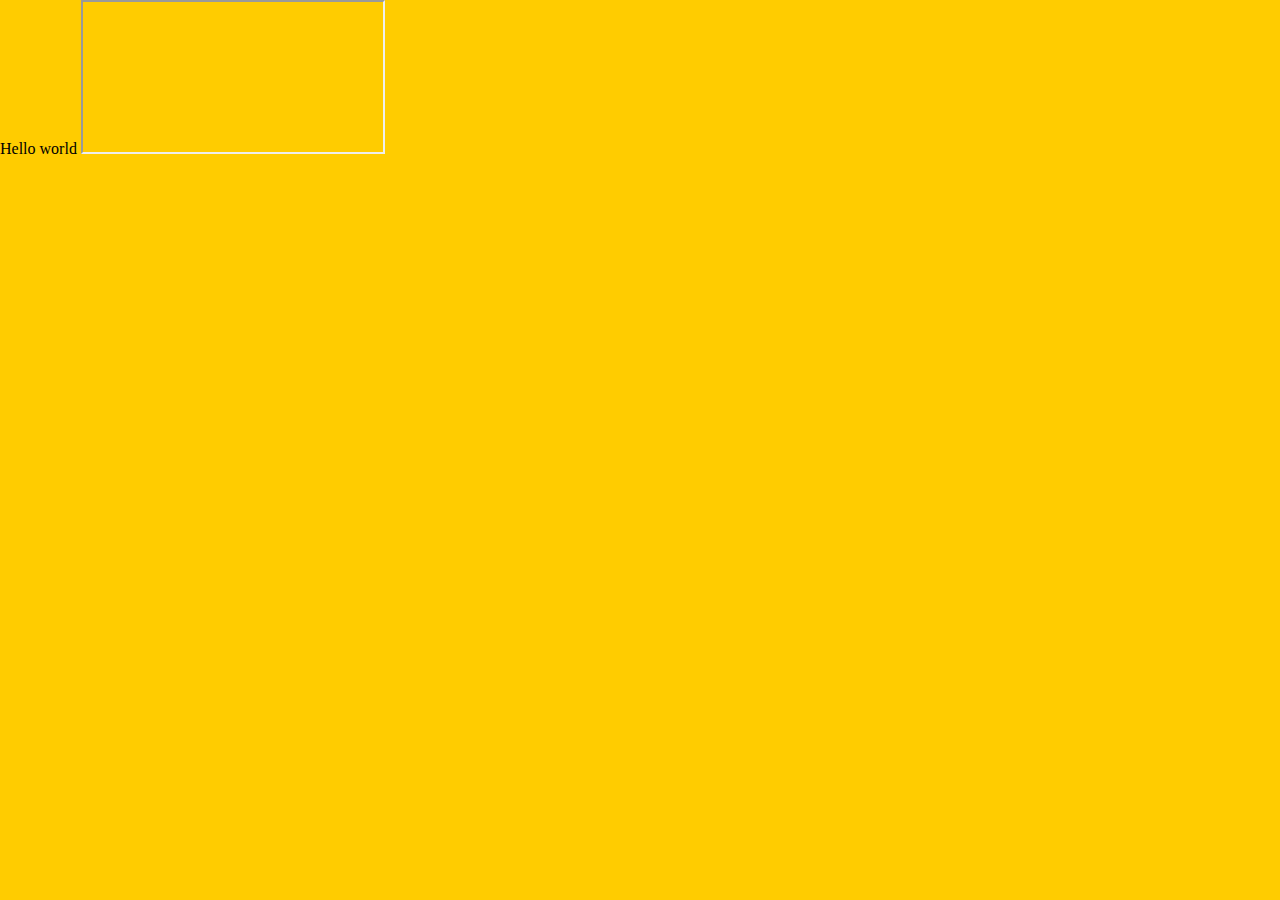
==== www/index.html @ e9f670ae "Merge remote-tracking branch 'origin/master'" ====
<!doctype html>
<html>
<head>
<meta charset="utf-8">
<meta name="apple-mobile-web-app-capable" content="yes" />
<meta name="viewport" content="user-scalable=no, initial-scale=1.0, maximum-scale=1.0"/>
<style>
body {
	margin: 0;
	background-color:#FFCC00;
}

</style>
<link rel="stylesheet" href="layout.css" type="text/css">
<link rel="stylesheet" href="layout-land.css" type="text/css" media="(orientation:landscape)">
<link rel="stylesheet" href="layout-port.css" type="text/css" media="(orientation:portrait)">

<title>SVT</title>
</head>

<body>
Hello world
<iframe class="courseframe" src="start.html">

</iframe>

</body>
</html>
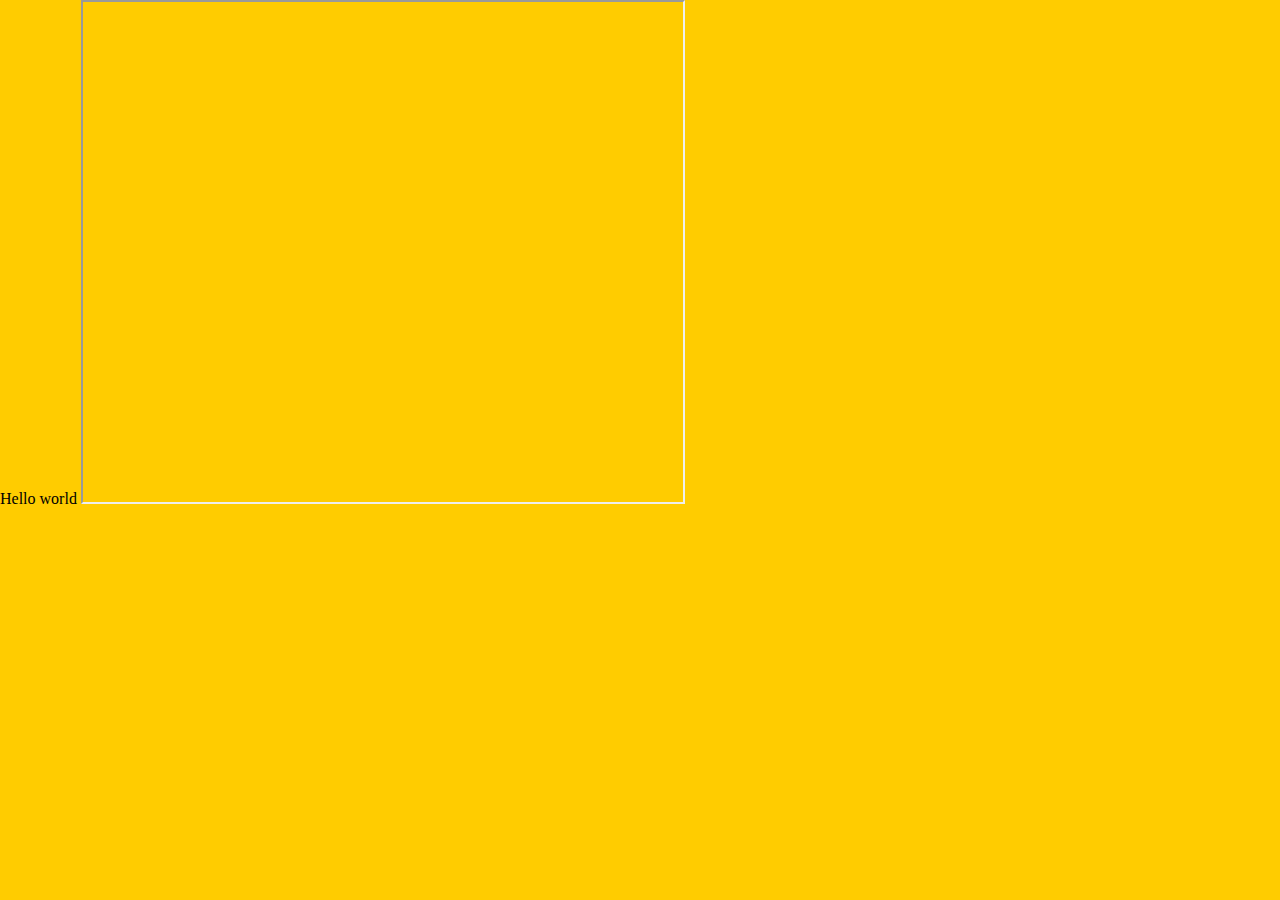
==== commit 51832ae4: "10" ====
--- a/www/index.html
+++ b/www/index.html
@@ -20,7 +20,7 @@
 
 <body>
 Hello world
-<iframe class="courseframe" src="start.html">
+<iframe class="courseframe2" width="600" height="500" src="http://shellmoerdijk.veilig.tv/logondirect.aspx?acc=moerdijk">
 
 </iframe>
 
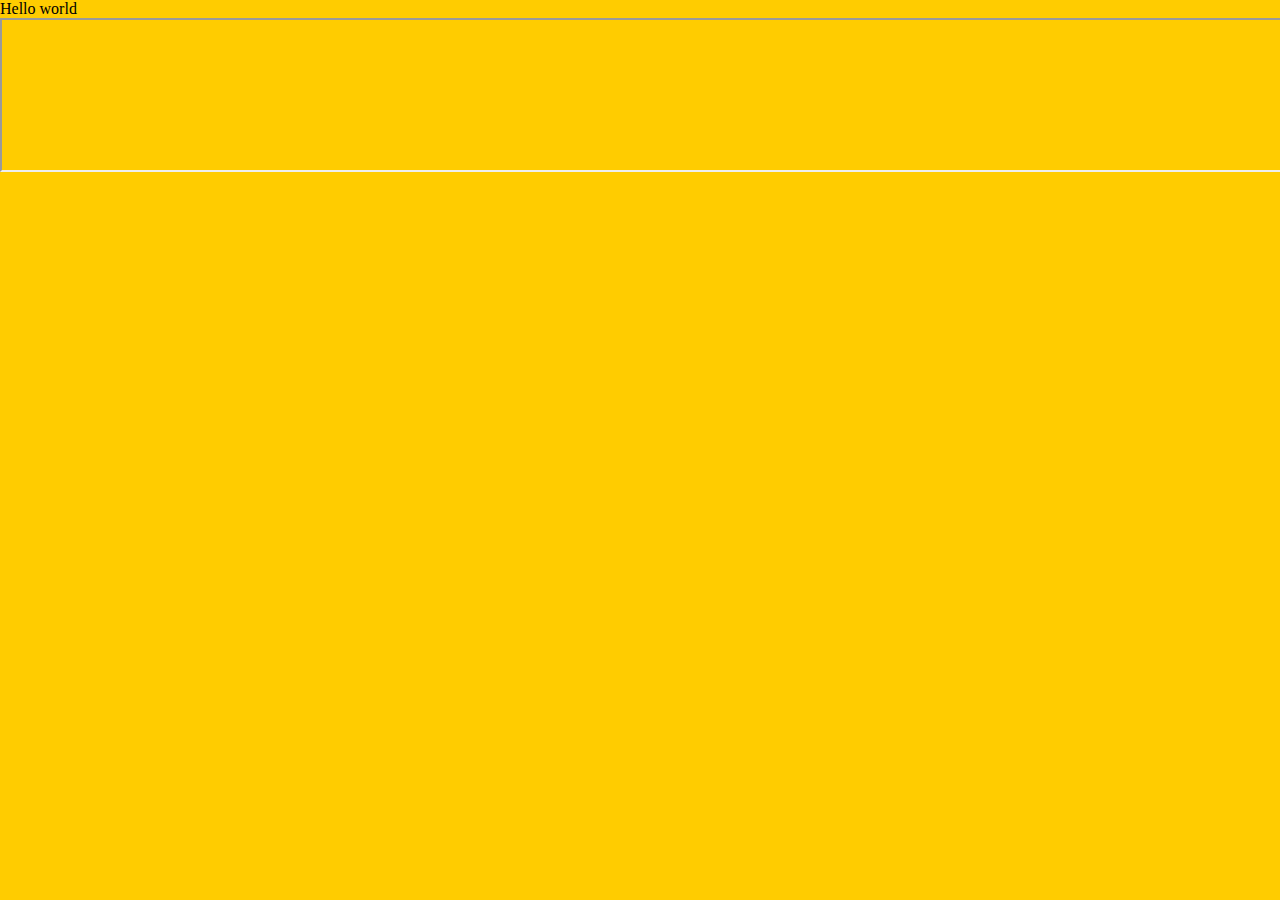
==== commit 0e2b335e: "11" ====
--- a/www/index.html
+++ b/www/index.html
@@ -20,7 +20,7 @@
 
 <body>
 Hello world
-<iframe class="courseframe2" width="600" height="500" src="http://shellmoerdijk.veilig.tv/logondirect.aspx?acc=moerdijk">
+<iframe class="courseframe2" width="100%" height="99%" src="http://shellmoerdijk.veilig.tv/logondirect.aspx?acc=moerdijk">
 
 </iframe>
 
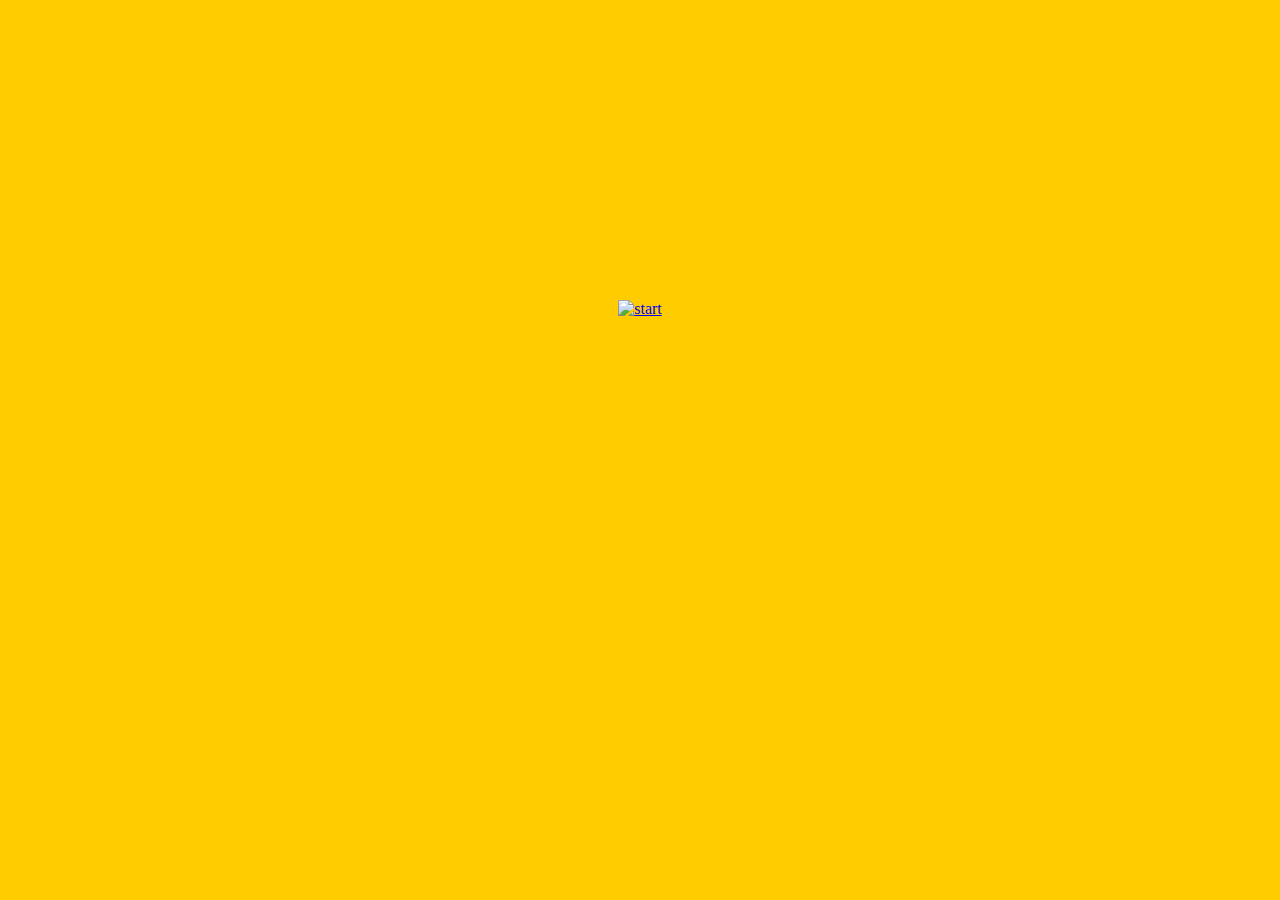
==== commit 8e957093: "15" ====
--- a/www/index.html
+++ b/www/index.html
@@ -19,10 +19,10 @@
 </head>
 
 <body>
-Hello world
-<iframe class="courseframe2" width="100%" height="99%" src="http://shellmoerdijk.veilig.tv/logondirect.aspx?acc=moerdijk">
+<div class="frameparent" >
+<iframe class="courseframe" width="100%" height="99%" src="start.html">
 
 </iframe>
-
+</div>
 </body>
 </html>
--- a/www/layout.css
+++ b/www/layout.css
@@ -0,0 +1,19 @@
+.frameparent
+{
+	position:absolute;
+ border: 0px none transparent;
+    padding: 0px;
+    overflow: hidden;
+		left:0;
+		top:0;
+		bottom:0;
+		right:0;
+	}
+.courseframe
+{
+ border: 0px none transparent;
+    padding: 0px;
+    overflow: hidden;
+	}
+
+
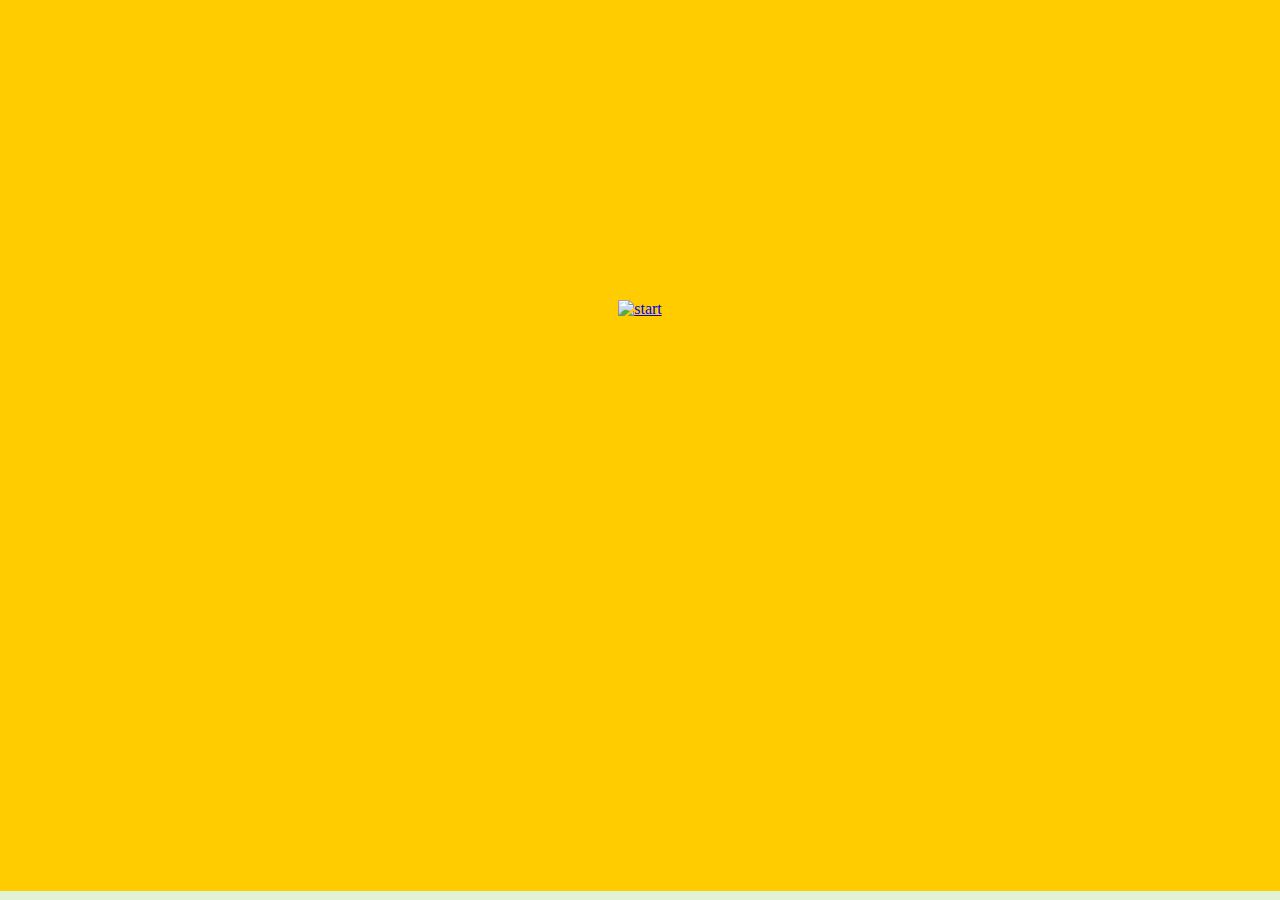
==== commit b0fd0f7c: "109" ====
--- a/www/index.html
+++ b/www/index.html
@@ -7,7 +7,7 @@
 <style>
 body {
 	margin: 0;
-	background-color:#FFCC00;
+	background-color:#e2f2d5;
 }
 
 </style>
--- a/www/layout.css
+++ b/www/layout.css
@@ -1,19 +1,20 @@
 .frameparent
 {
+	background-color:#e2f2d5;
 	position:absolute;
- border: 0px none transparent;
-    padding: 0px;
-    overflow: hidden;
-		left:0;
-		top:0;
-		bottom:0;
-		right:0;
-	}
+  border: 0px none transparent;
+  padding: 0px;
+  overflow: hidden;
+	left:0;
+	top:0;
+	bottom:0;
+	right:0;
+}
 .courseframe
 {
- border: 0px none transparent;
-    padding: 0px;
-    overflow: hidden;
-	}
+  border: 0px none transparent;
+  padding: 0px;
+  overflow: hidden;
+}
 
 
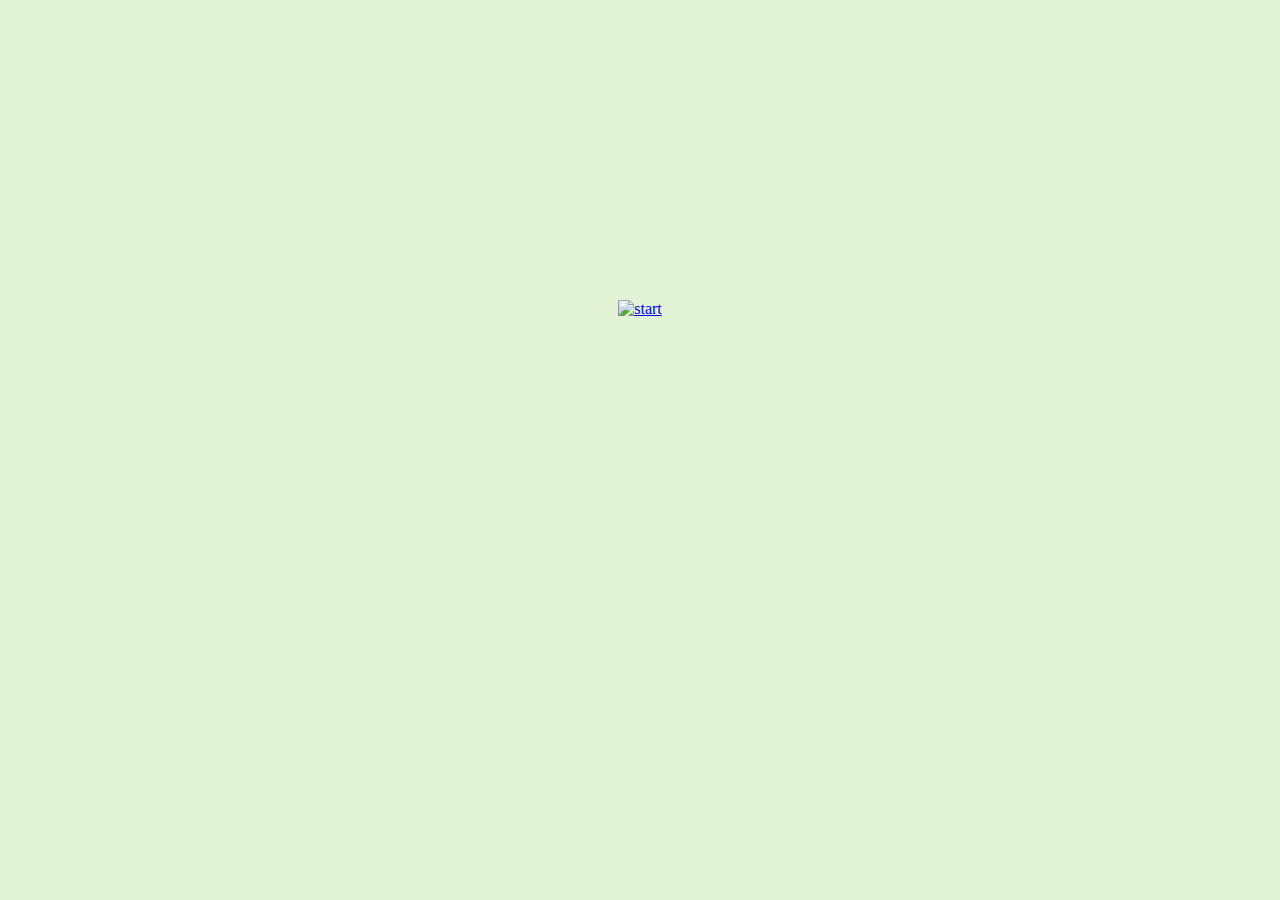
==== commit 5679593d: "110" ====
--- a/www/index.html
+++ b/www/index.html
@@ -1,4 +1,4 @@
-<!doctype html>
+﻿<!doctype html>
 <html>
 <head>
 <meta charset="utf-8">
@@ -15,7 +15,7 @@
 <link rel="stylesheet" href="layout-land.css" type="text/css" media="(orientation:landscape)">
 <link rel="stylesheet" href="layout-port.css" type="text/css" media="(orientation:portrait)">
 
-<title>SVT</title>
+<title>NVT</title>
 </head>
 
 <body>
